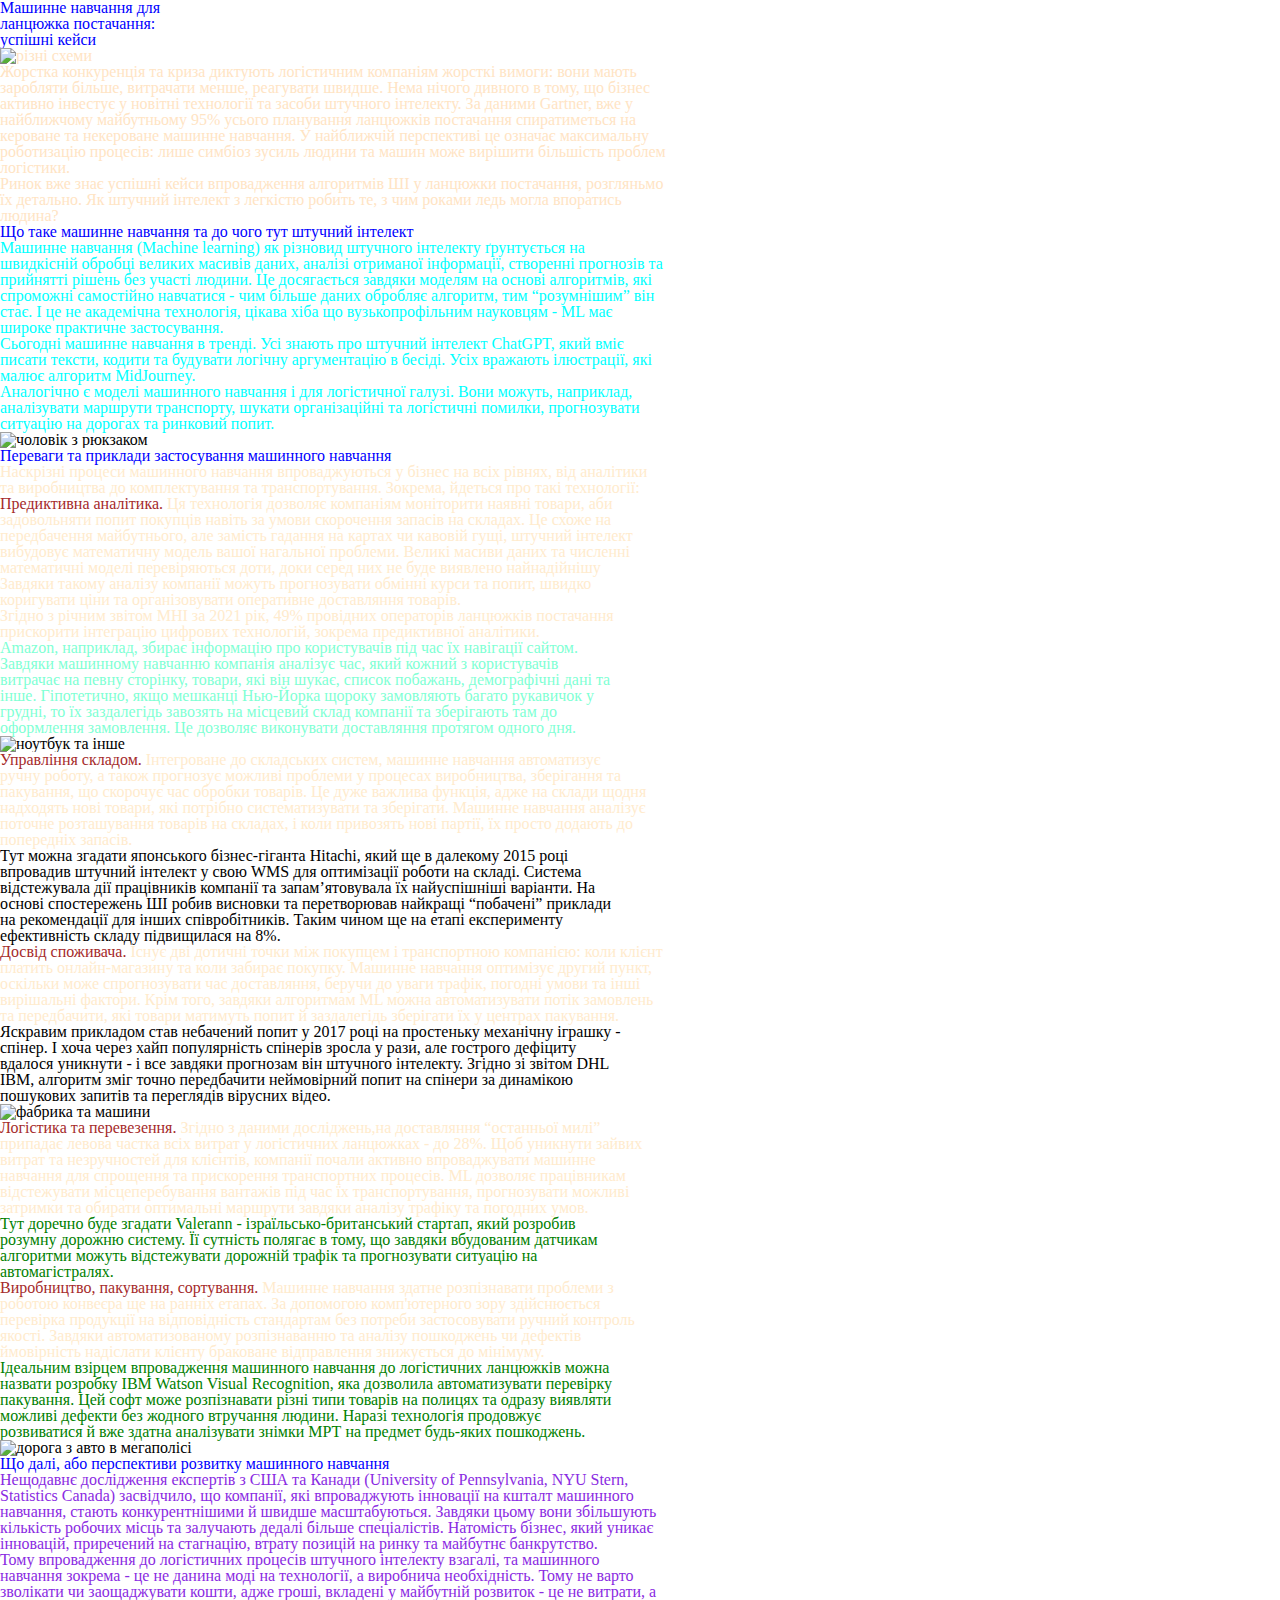
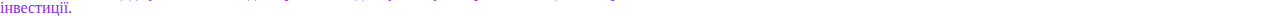
==== lesson_3/index.html @ c20d799b "Add files via upload" ====
<!DOCTYPE html>
<html lang="uk">
<head>
   <meta charset="UTF-8">
   <meta http-equiv="X-UA-Compatible" content="IE=edge">
   <meta name="viewport" content="width=device-width, initial-scale=1.0">
   <link rel="stylesheet" href="css/style.css">
   <title>lesson_3</title>
</head>
<body>

   <div class="text1">
   <h1 class="p">Машинне навчання для<br>
       ланцюжка постачання:<br>
       успішні кейси
   </h1>
   
      <img src="/img/Cp1jefo7o434L0HeTqqiGmyVtPWzqhl4ja7VHQCf.jpg.webp" alt="різні схеми">
   
   </div>
 
   <div class="lesson1">
      <p>
         Жорстка конкуренція та криза диктують логістичним компаніям жорсткі вимоги: вони мають<br>
         заробляти більше, витрачати менше, реагувати швидше. Нема нічого дивного в тому, що бізнес<br>
         активно інвестує у новітні технології та засоби штучного інтелекту. За даними Gartner, вже у<br>
         найближчому майбутньому 95% усього планування ланцюжків постачання спиратиметься на<br>
         кероване та некероване машинне навчання. У найближчій перспективі це означає максимальну<br>
         роботизацію процесів: лише симбіоз зусиль людини та машин може вирішити більшість проблем<br>
         логістики.
      </p>

      <p>
         Ринок вже знає успішні кейси впровадження алгоритмів ШІ у ланцюжки постачання, розгляньмо<br>
         їх детально. Як штучний інтелект з легкістю робить те, з чим роками ледь могла впоратись<br>
         людина?
      </p>
   </div>

   <div class="text2">
   <h2 class="p">
      Що таке машинне навчання та до чого тут штучний інтелект
   </h2>
   
      <p>
         Машинне навчання (Machine learning) як різновид штучного інтелекту ґрунтується на<br>
         швидкісній обробці великих масивів даних, аналізі отриманої інформації, створенні прогнозів та<br>
         прийнятті рішень без участі людини. Це досягається завдяки моделям на основі алгоритмів, які<br>
         спроможні самостійно навчатися - чим більше даних обробляє алгоритм, тим “розумнішим” він<br>
         стає. І це не академічна технологія, цікава хіба що вузькопрофільним науковцям - ML має<br>
         широке практичне застосування.
      </p>

      <p>
         Сьогодні машинне навчання в тренді. Усі знають про штучний інтелект ChatGPT, який вміє<br>
         писати тексти, кодити та будувати логічну аргументацію в бесіді. Усіх вражають ілюстрації, які<br>
         малює алгоритм MidJourney. 
      </p>

      <p>
         Аналогічно є моделі машинного навчання і для логістичної галузі. Вони можуть, наприклад,<br>
         аналізувати маршрути транспорту, шукати організаційні та логістичні помилки, прогнозувати<br>
         ситуацію на дорогах та ринковий попит. 
      </p>

      <img src="/img/111.jpg" alt="чоловік з рюкзаком">

   </div>

   <div class="lesson2">
   <h2 class="p">
      Переваги та приклади застосування машинного навчання
   </h2>

   
      <p>
         Наскрізні процеси машинного навчання впроваджуються у бізнес на всіх рівнях, від аналітики<br>
         та виробництва до комплектування та транспортування. Зокрема, йдеться про такі технології:
      </p>

      <p>
         <span class="a">Предиктивна аналітика.</span> Ця технологія дозволяє компаніям моніторити наявні товари, аби<br>
         задовольняти попит покупців навіть за умови скорочення запасів на складах. Це схоже на<br>
         передбачення майбутнього, але замість гадання на картах чи кавовій гущі, штучний інтелект<br>
         вибудовує математичну модель вашої нагальної проблеми. Великі масиви даних та численні<br>
         математичні моделі перевіряються доти, доки серед них не буде виявлено найнадійнішу<br>
         Завдяки такому аналізу компанії можуть прогнозувати обмінні курси та попит, швидко<br>
         коригувати ціни та організовувати оперативне доставляння товарів.
      </p>

      <p>
         Згідно з <a target="_blank" href="https://www.mhi.org/publications/report">річним звітом</a> MHI за 2021 рік, 49% провідних операторів ланцюжків постачання<br>
         прискорити інтеграцію цифрових технологій, зокрема предиктивної аналітики.
      </p>

      <ul id="list">
         <li>
            Amazon, наприклад, збирає інформацію про користувачів під час їх навігації сайтом.<br>
            Завдяки машинному навчанню компанія аналізує час, який кожний з користувачів<br>
            витрачає на певну сторінку, товари, які він шукає, список побажань, демографічні дані та<br>
            інше. Гіпотетично, якщо мешканці Нью-Йорка щороку замовляють багато рукавичок у<br>
            грудні, то їх заздалегідь завозять на місцевий склад компанії та зберігають там до<br>
            оформлення замовлення. Це дозволяє виконувати доставляння протягом одного дня.
         </li>
      </ul>

      <img src="/img/2221.jpg" alt="ноутбук та інше">

      <p>
         <span class="a">Управління складом.</span> Інтегроване до складських систем, машинне навчання автоматизує<br>
         ручну роботу, а також прогнозує можливі проблеми у процесах виробництва, зберігання та<br>
         пакування, що скорочує час обробки товарів. Це дуже важлива функція, адже на склади щодня<br>
         надходять нові товари, які потрібно систематизувати та зберігати. Машинне навчання аналізує<br>
         поточне розташування товарів на складах, і коли привозять нові партії, їх просто додають до<br>
         попередніх запасів. 
      </p>

      <ul>
         <li>
            Тут можна згадати японського бізнес-гіганта Hitachi, який ще в далекому 2015 році<br>
            впровадив штучний інтелект у свою WMS для оптимізації роботи на складі. Система<br>
            відстежувала дії працівників компанії та запам’ятовувала їх найуспішніші варіанти. На<br>
            основі спостережень ШІ робив висновки та перетворював найкращі “побачені” приклади<br>
            на рекомендації для інших співробітників. Таким чином ще на етапі експерименту<br>
            ефективність складу підвищилася на 8%.
         </li>
      </ul>

      <p>
         <span class="a">Досвід споживача.</span> Існує дві дотичні точки між покупцем і транспортною компанією: коли клієнт<br>
         платить онлайн-магазину та коли забирає покупку. Машинне навчання оптимізує другий пункт,<br>
         оскільки може спрогнозувати час доставляння, беручи до уваги трафік, погодні умови та інші<br>
         вирішальні фактори. Крім того, завдяки алгоритмам ML можна автоматизувати потік замовлень<br>
         та передбачити, які товари матимуть попит й заздалегідь зберігати їх у центрах пакування.
      </p>

      <ul class="container">
         <li>
            Яскравим прикладом став небачений попит у 2017 році на простеньку механічну іграшку - <br>
            спінер. І хоча через хайп популярність спінерів зросла у рази, але гострого дефіциту<br>
            вдалося уникнути - і все завдяки прогнозам він штучного інтелекту. Згідно зі <a target="_blank" href="https://lot.dhl.com/this-popular-toy-sealed-the-future-of-predictive-ai-in-logistics/">звітом DHL</a><br>
            IBM, алгоритм зміг точно передбачити неймовірний попит на спінери за динамікою<br>
            пошукових запитів та переглядів вірусних відео.
         </li>
      </ul>

      <img src="/img/333.jpg" alt="фабрика та машини">

      <p>
         <span class="a">Логістика та перевезення.</span> Згідно з <a target="_blank" href="https://www.mdpi.com/2071-1050/10/3/782">даними досліджень,</a>на доставляння “останньої милі”<br>
         припадає левова частка всіх витрат у логістичних ланцюжках - до 28%. Щоб уникнути зайвих<br>
         витрат та незручностей для клієнтів, компанії почали активно впроваджувати машинне<br>
         навчання для спрощення та прискорення транспортних процесів. ML дозволяє працівникам<br>
         відстежувати місцеперебування вантажів під час їх транспортування, прогнозувати можливі<br>
         затримки та обирати оптимальні маршрути завдяки аналізу трафіку та погодних умов.
      </p>

      <ul class="contacts__container">
         <li>
            Тут доречно буде згадати Valerann - ізраїльсько-британський стартап, який розробив<br>
            розумну дорожню систему. Її сутність полягає в тому, що завдяки вбудованим датчикам<br>
            алгоритми можуть відстежувати дорожній трафік та прогнозувати ситуацію на<br>
            автомагістралях. 
         </li>
      </ul>

      <p>
         <span class="a">Виробництво, пакування, сортування.</span> Машинне навчання здатне розпізнавати проблеми з<br>
         роботою конвеєра ще на ранніх етапах. За допомогою комп'ютерного зору здійснюється<br>
         перевірка продукції на відповідність стандартам без потреби застосовувати ручний контроль<br>
         якості. Завдяки автоматизованому розпізнаванню та аналізу пошкоджень чи дефектів<br>
         ймовірність надіслати клієнту браковане відправлення знижується до мінімуму.
      </p>

      <ul class="main__container">
         <li>
            Ідеальним взірцем впровадження машинного навчання до логістичних ланцюжків можна<br>
            назвати розробку <a target="_blank" href="https://cloud.ibm.com/docs/openwhisk?topic=openwhisk-pkg_visual_recognition">IBM Watson Visual Recognition,</a> яка дозволила автоматизувати перевірку<br>
            пакування. Цей софт може розпізнавати різні типи товарів на полицях та одразу виявляти<br>
            можливі дефекти без жодного втручання людини. Наразі технологія продовжує<br>
            розвиватися й вже здатна аналізувати знімки МРТ на предмет будь-яких пошкоджень.
         </li>
      </ul>

      <img src="/img/444.jpg" alt="дорога з авто в мегаполісі">
   
   </div>

   <div class="text">

      <h2 class="p">
         Що далі, або перспективи розвитку машинного навчання
      </h2>

      <p>
         Нещодавнє дослідження експертів з США та Канади (University of Pennsylvania, NYU Stern,<br>
         Statistics Canada) засвідчило, що компанії, які впроваджують інновації на кшталт машинного<br>
         навчання, стають конкурентнішими й швидше масштабуються. Завдяки цьому вони збільшують<br>
         кількість робочих місць та залучають дедалі більше спеціалістів. Натомість бізнес, який уникає<br>
         інновацій, приречений на стагнацію, втрату позицій на ринку та майбутнє банкрутство.
      </p>

      <p>
         Тому впровадження до логістичних процесів штучного інтелекту взагалі, та машинного<br>
         навчання зокрема - це не данина моді на технології, а виробнича необхідність. Тому не варто<br>
         зволікати чи заощаджувати кошти, адже гроші, вкладені у майбутній розвиток - це не витрати, а<br>
         інвестиції.
      </p>

   </div>
</body>
</html>
---- lesson_3/css/style.css ----
@import url("reset.css");
.p {
color: blue;
}

.a {
   color: brown;
}

#list {
   color: aquamarine;
}

div.text {
   color: blueviolet;
}

.text1,
.lesson1 {
   color: bisque;
}

.text2 p {
   color: aqua;
}

.lesson2 > p {

   color: blanchedalmond;

}

[class*="_container"] {
   color: green;
}
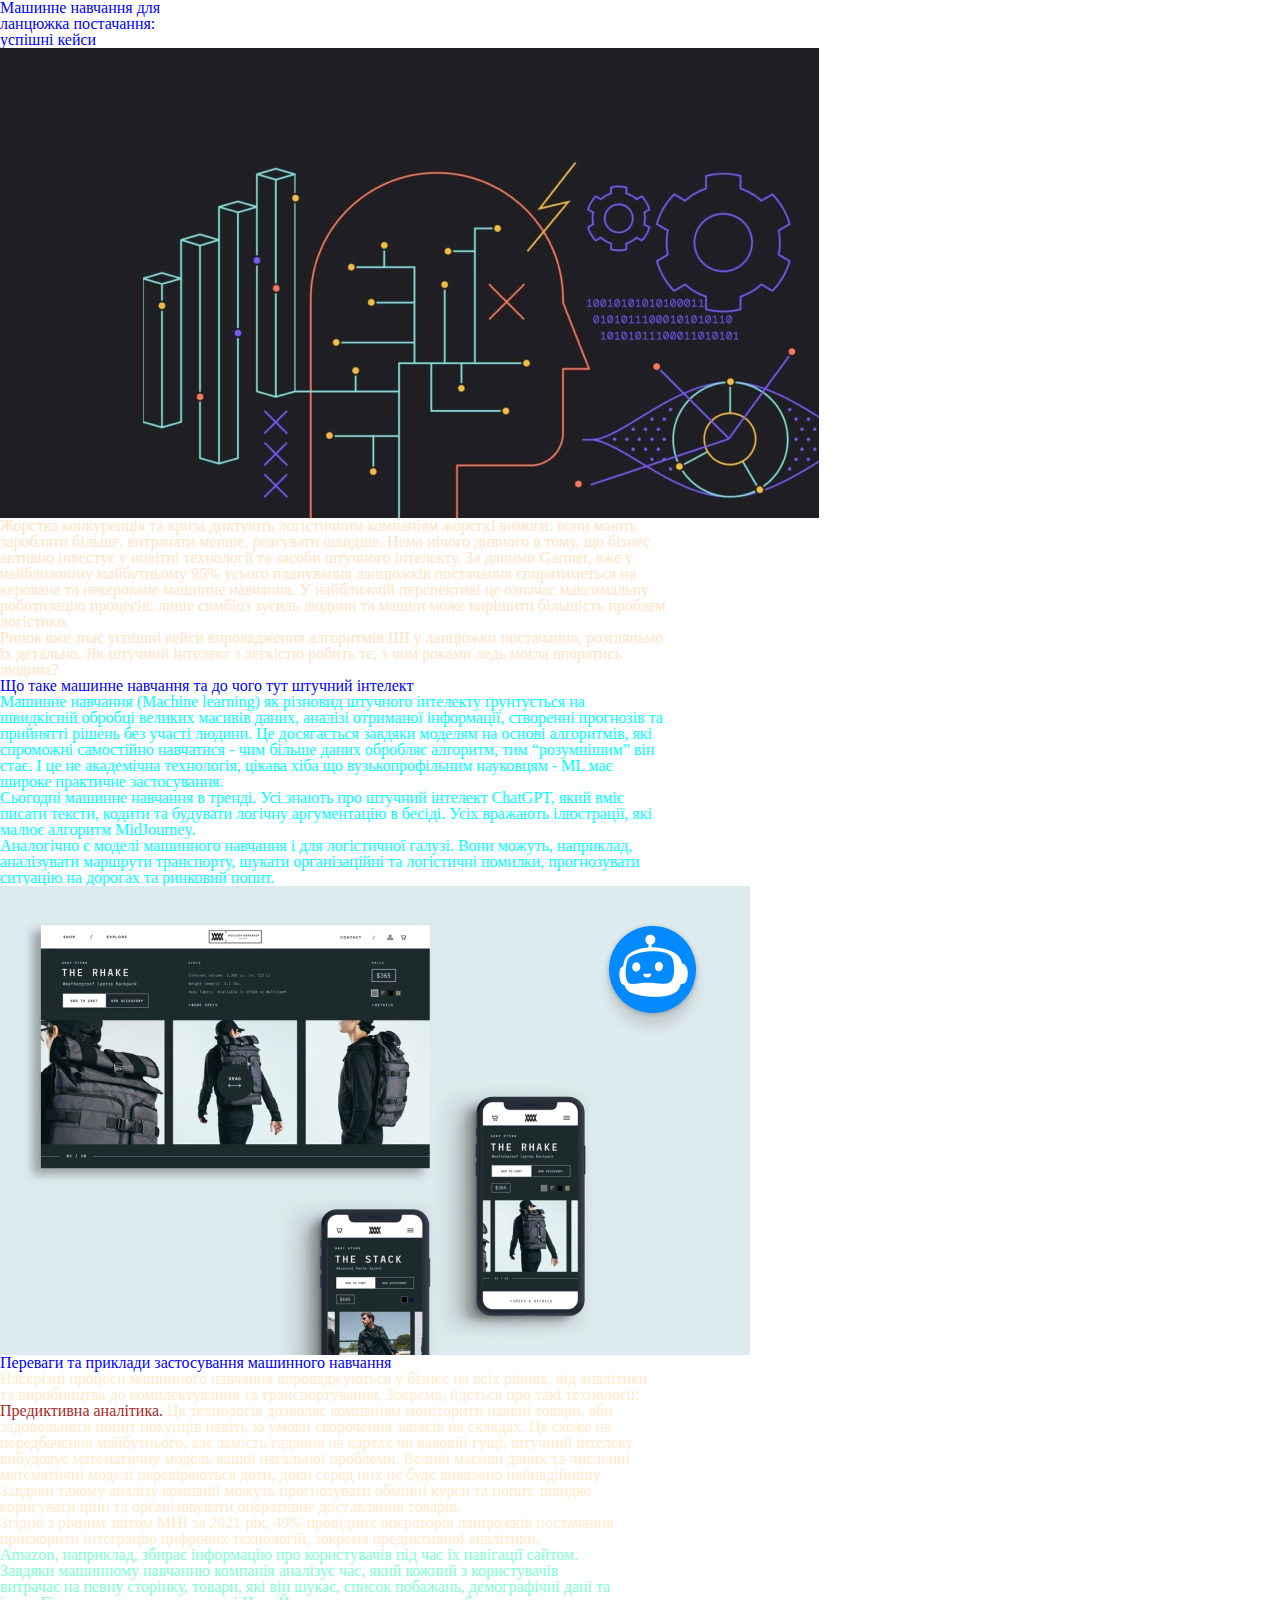
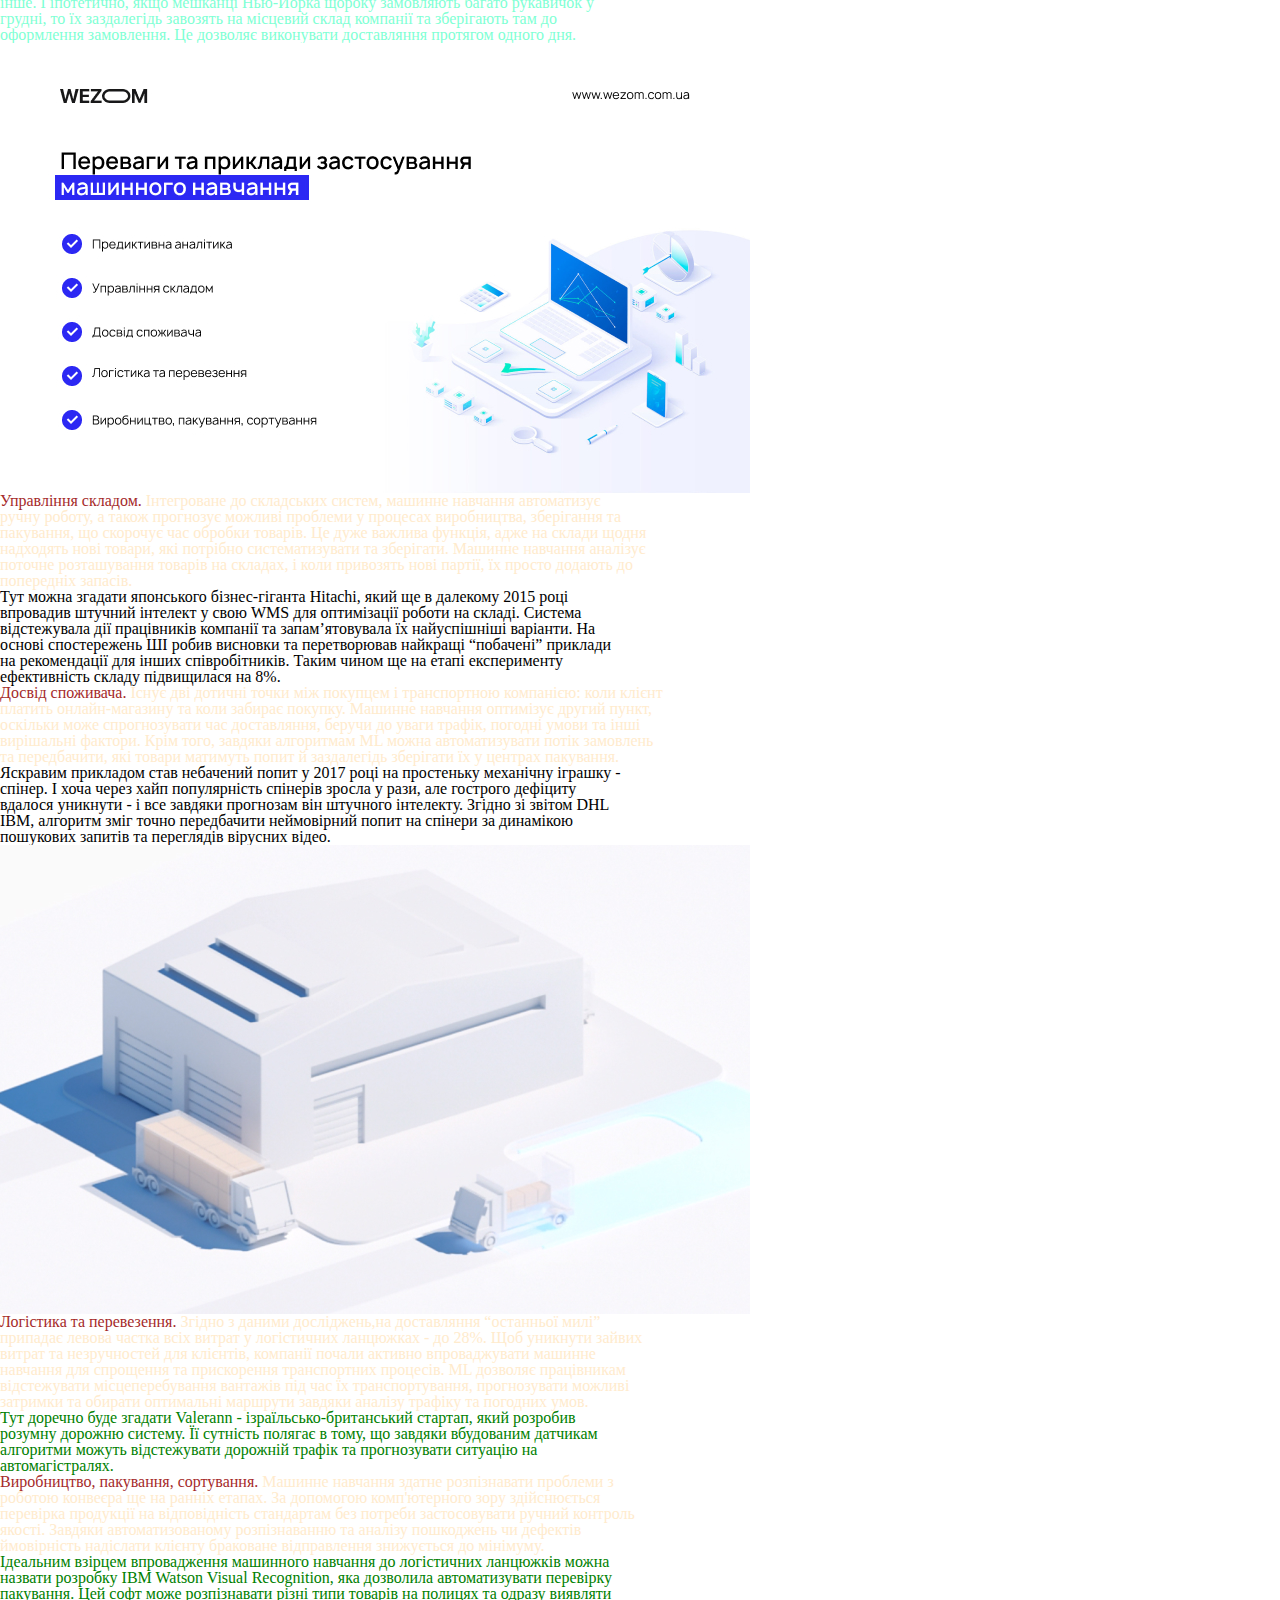
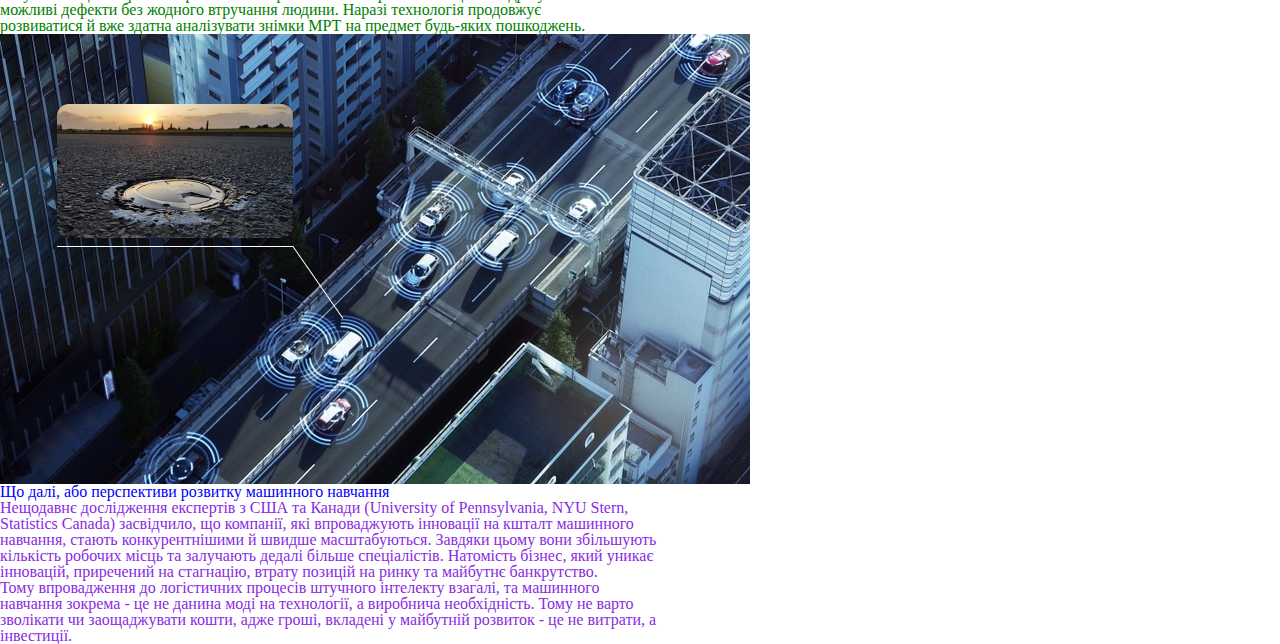
==== commit 20acdc7b: "Add files via upload" ====
--- a/lesson_3/index.html
+++ b/lesson_3/index.html
@@ -15,7 +15,7 @@
        успішні кейси
    </h1>
    
-      <img src="/img/Cp1jefo7o434L0HeTqqiGmyVtPWzqhl4ja7VHQCf.jpg.webp" alt="різні схеми">
+      <img src="img/Cp1jefo7o434L0HeTqqiGmyVtPWzqhl4ja7VHQCf.jpg.webp" alt="різні схеми">
    
    </div>
  
@@ -63,7 +63,7 @@
          ситуацію на дорогах та ринковий попит. 
       </p>
 
-      <img src="/img/111.jpg" alt="чоловік з рюкзаком">
+      <img src="img/111.jpg" alt="чоловік з рюкзаком">
 
    </div>
 
@@ -104,7 +104,7 @@
          </li>
       </ul>
 
-      <img src="/img/2221.jpg" alt="ноутбук та інше">
+      <img src="img/2221.jpg" alt="ноутбук та інше">
 
       <p>
          <span class="a">Управління складом.</span> Інтегроване до складських систем, машинне навчання автоматизує<br>
@@ -144,7 +144,7 @@
          </li>
       </ul>
 
-      <img src="/img/333.jpg" alt="фабрика та машини">
+      <img src="img/333.jpg" alt="фабрика та машини">
 
       <p>
          <span class="a">Логістика та перевезення.</span> Згідно з <a target="_blank" href="https://www.mdpi.com/2071-1050/10/3/782">даними досліджень,</a>на доставляння “останньої милі”<br>
@@ -182,7 +182,7 @@
          </li>
       </ul>
 
-      <img src="/img/444.jpg" alt="дорога з авто в мегаполісі">
+      <img src="img/444.jpg" alt="дорога з авто в мегаполісі">
    
    </div>
 
